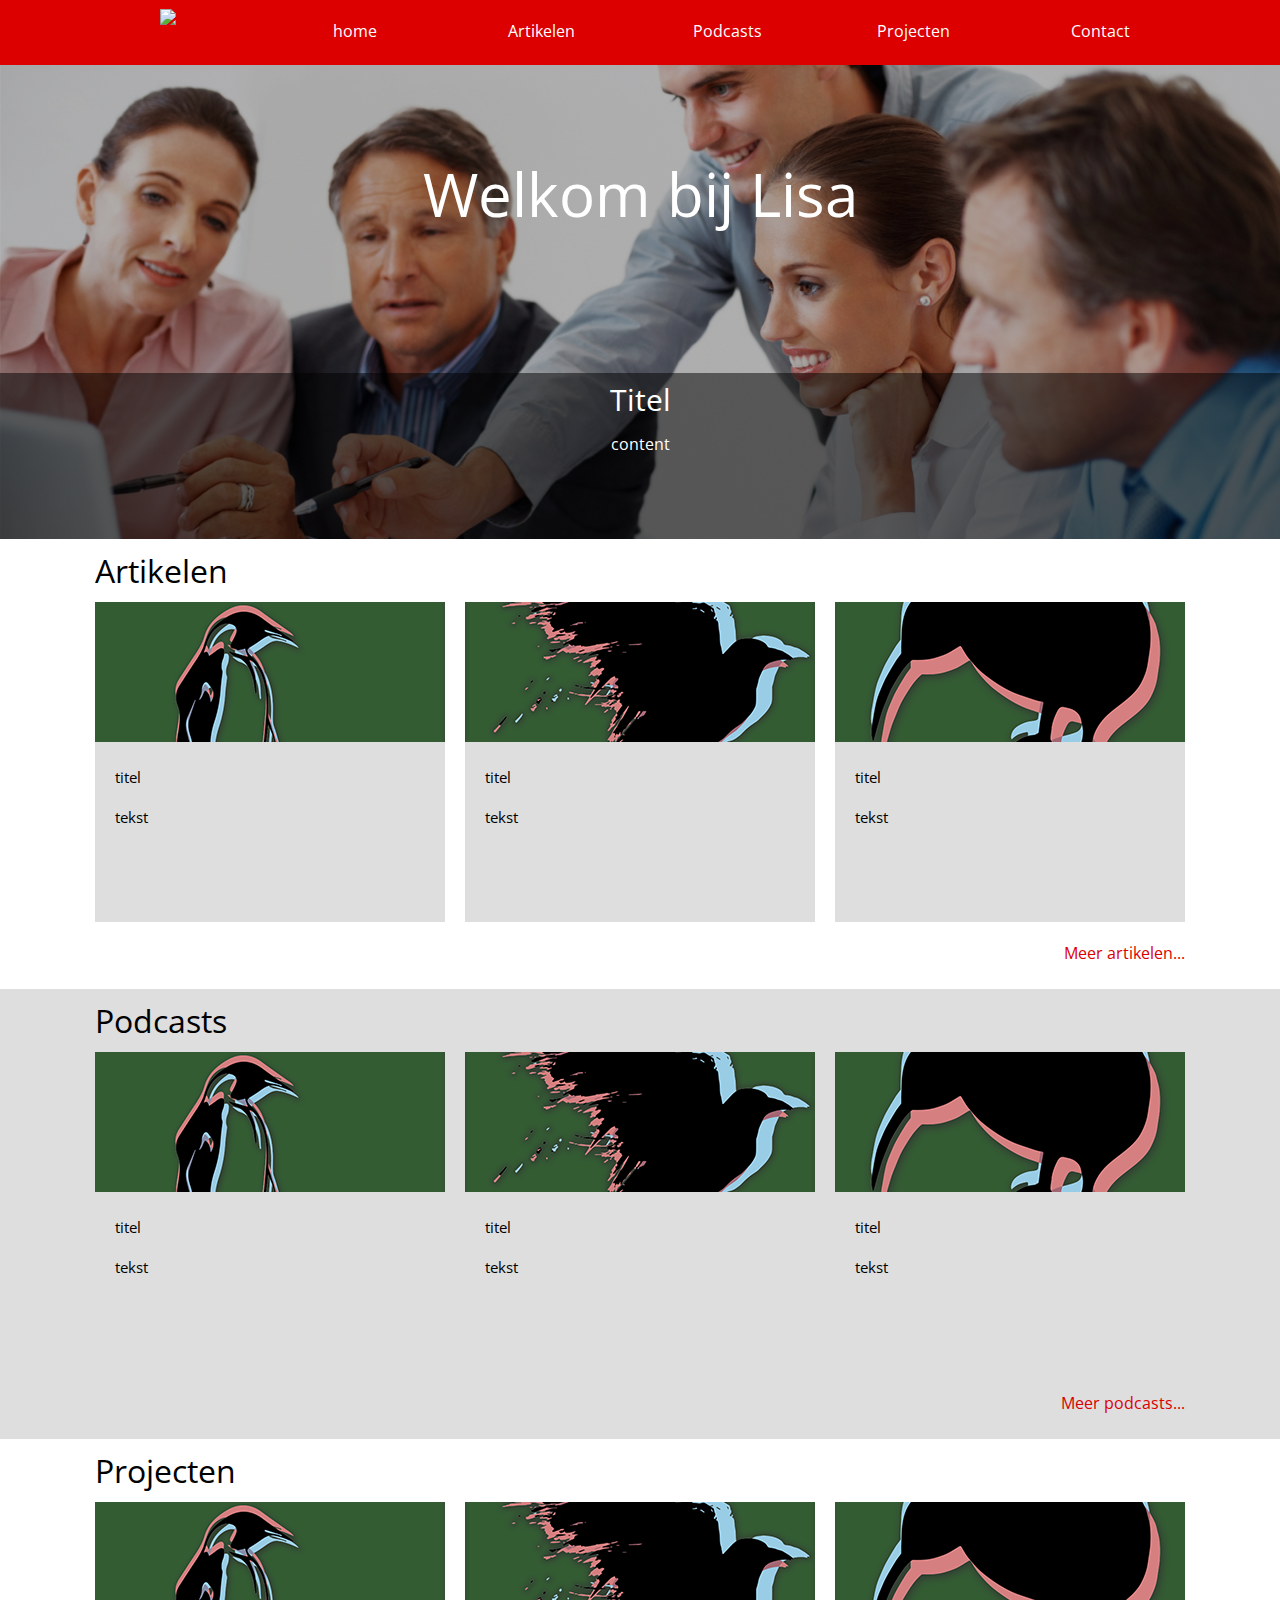
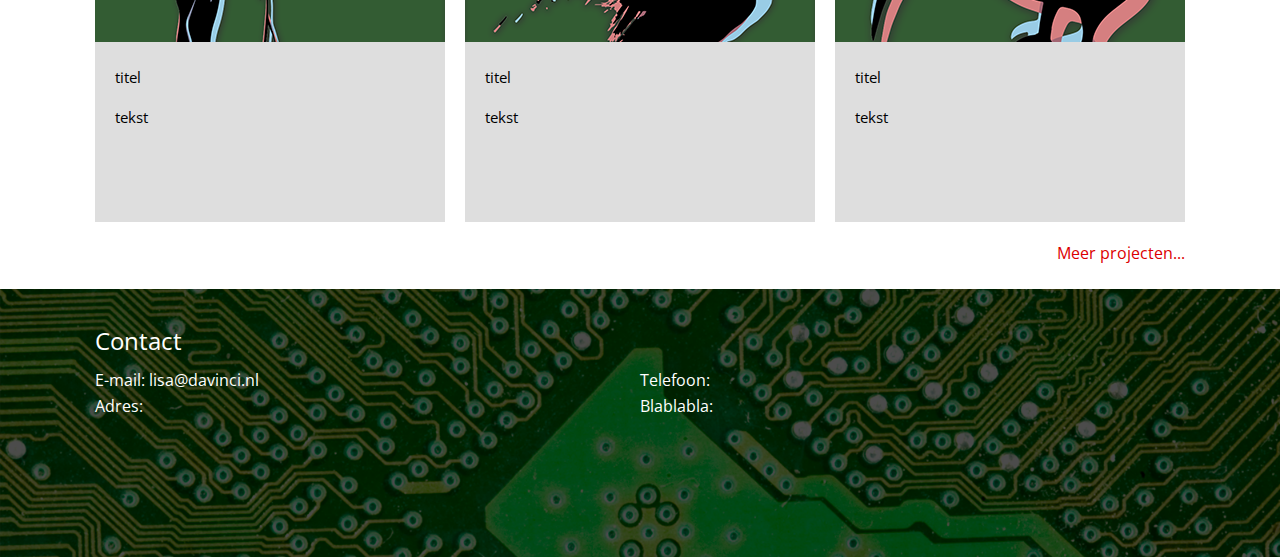
==== html/index.html @ 5cd3056e "Added html prototype files." ====
<!Doctype HTML>
<html>
	<head>
		<title>Home</title>
		<link rel="stylesheet" type="text/css" href="style/style.css">
		<link rel="stylesheet" type="text/css" href="style/index.css">
		<link href='http://fonts.googleapis.com/css?family=Open+Sans' rel='stylesheet' type='text/css'>
		<link rel="icon" type="image/icon" href="image/lisalogo_ico.png"/>
	</head>
	<body>
		<div class="menu">
			<ul>
				<li id="logobutton"><a href="index.html"><img src="image/lisa-logo.png"></li></a>
				<li id="menubutton"><a href="#top-position"><span>home</span></a></li>
				<li id="menubutton"><a href="#artikelen"><span>Artikelen</span></a></li>
				<li id="menubutton"><a href="#podcasts"><span>Podcasts</span></a></li>
				<li id="menubutton"><a href="#projecten"><span>Projecten</span></a></li>
				<li id="menubutton"><a href="#contact"><span>Contact</span></a></li>
			</ul>
		</div>
		
		<div class="banner">
			<h1>Welkom bij Lisa</h1>
			<div>
				<h2>Titel</h2>
				<p>content</p>
			</div>
		</div>
		
		<div class="content">
			<div>
				<h1>Artikelen</h1>
				<ul>
					<li>
						<a>
							<img src="image/Penguin.png">
							<h2>titel</h2>
							<p>
								tekst
							</p>
						</a>
					</li>
				
					<li>
						<a>
							<img src="image/Raven.png">
							<h2>titel</h2>
							<p>
								tekst
							</p>
						</a>
					</li>

					<li>
						<a>
							<img src="image/Kiwi.png">
							<h2>titel</h2>
							<p>
								tekst
							</p>
						</a>
					</li>
					<li id="link"><a href="artikelen.html">Meer artikelen...</a></li>
				</ul>
			</div>
		</div>
		
		<div class="content" id="middle">
			<div>
				<h1 name="podcasts">Podcasts</h1>
				<ul>
					<li>
						<a>
							<img src="image/Penguin.png">
							<h2>titel</h2>
							<p>
								tekst
							</p>
						</a>
					</li>

					<li>
						<a>
							<img src="image/Raven.png">
							<h2>titel</h2>
							<p>
								tekst
							</p>
						</a>
					</li>

					<li>
						<a>
							<img src="image/Kiwi.png">
							<h2>titel</h2>
							<p>
								tekst
							</p>
						</a>
					</li>
					<li id="link"><a href="podcasts.html">Meer podcasts...</a></li>
				</ul>
			</div>
		</div>
		
		<div class="content">
			<div>
				<h1 name="projecten">Projecten</h1>
				<ul>
					<li>
						<a>
							<img src="image/Penguin.png">
							<h2>titel</h2>
							<p>
								tekst
							</p>
						</a>
					</li>
					
					<li>
						<a>
							<img src="image/Raven.png">
							<h2>titel</h2>
							<p>
								tekst
							</p>
						</a>
					</li>

					<li>
						<a>
							<img src="image/Kiwi.png">
							<h2>titel</h2>
							<p>
								tekst
							</p>
						</a>
					</li>
					<li id="link"><a href="projecten.html">Meer projecten...</a></li>
				</ul>
			</div>
		</div>
		
		<div class="footer">
			<div>
				<h2 name="contact">Contact</h2>
				<div id="content-footer">
					<p>E-mail: lisa@davinci.nl</p>
					<p>Telefoon:</p>
					<p>Adres:</p>
					<p>Blablabla:</p>
				</div>
			</div>
		</div>
	</body>
</html>
---- html/style/style.css ----
body
{
	background-color: white;
	margin: 0px;
	padding: 0px;
	font-family: 'Open Sans', sans-serif;
}

.menu
{
	position: fixed;
	background-color: #DC0000;
	width: 100%;
	padding: 0px;
	margin: 0px;
	height: 65px;
	z-index: 50;
	top: 0px;
}

.menu ul
{
	padding: 0px;
	margin-top: 0px;
	margin-bottom: 0px;
	max-width: 1130px;
	margin-left: auto;
	margin-right: auto;
}

.menu li
{
	
	padding: 0px;
	text-decoration: none;
	display: inline;
	text-align: center;
	margin: 0px;
}

.menu a
{
	float: left;
	color: white;
	text-decoration: none;
	height: 65px;
	padding: 0px;
	margin: 0px;
	width: 16.5%;
}

.menu a:hover
{
	background-color: #FF0000;
}

.menu a:active
{
	background-color: #BE0000;
}

.menu span
{
	position: relative;
	top: 20px;
}

.menu img
{
	padding-top: 9px;
}

.banner
{
	margin-top: 65px;
	width: 100%;
	color: white;
	position: relative;
	padding-bottom: 37%;
	background-image: url("../image/banner16-6.png");
	background-size: 100%;
	background-repeat: no-repeat;
}

.footer
{
	width: 100%;
	color: white;
	position: relative;
	padding-bottom: 21%;
	background-image: url("../image/footer.png");
	background-size: 100%;
	background-repeat: no-repeat;
}

.footer div
{
	position: absolute;
	width: 100%;
	margin: 0px;
	padding: 0px;
}

.footer p
{

	padding-left: 0px;
	margin-left: 0px;
	margin-right: 0px;
	margin-top: 2px;
	margin-bottom: 2px;
	padding: 0px;
	float: left;
	width: 50%;
}

.footer h2
{
	padding-left: 20px;
	padding-right: 20px;
	padding-bottom: 10px;
	padding-top: 10px;
	max-width: 1090px;
	margin-left: auto;
	margin-right: auto;
	margin-top: 2%;
	margin-bottom: 0px;
	font-weight: normal;
}

#content-footer
{
	position: static;
	max-width: 1090px;
	margin-left: auto;
	margin-right: auto;
	margin-top: 0px;
	margin-bottom: 0px;
	padding-left: 20px;
	padding-right: 20px;
	padding-bottom: 0px;
	padding-top: 0px;
}
---- html/style/index.css ----
.banner h1
{
	color: white;
	text-align: center;
	font-size: 60px;
	position: absolute;
	width: 100%;
	top: 10%;
	font-weight: normal;
}

.banner h2
{
	font-size: 30px;
	padding: 0.5%;
	margin: 0px;
	font-weight: normal;
}

.banner div
{
	background-color: rgba(0,0,0,0.5);
	width: 100%;
	height: 35%;
	color: white;
	text-align: center;
	position: absolute;
	bottom: 0px;
}

.banner p
{
	margin: 0px;
	padding: 0.5%;
	font-size: 100%;
}

.content h1
{
	padding-top: 10px;
	margin-left: 20px;
	margin-right: 0px;
	margin-bottom: 0px;
	margin-top: 0px;
	font-weight: normal;
}

.content li
{
	display: inline;
	width: 350px;
	height: 320px;
	background-color: #DEDEDE;
	margin-left: 20px;
	margin-right: 0px;
	margin-bottom: 20px;
	margin-top: 10px;
	padding: 0px;
	float: left;
}

.content ul
{
	margin: 0px;
	padding: 0px;
	overflow: hidden;
}

.content img
{
	width: 350px;
	height: auto;
	padding: 0px;
	margin: 0px;
}

.content p
{
	padding-left: 20px;
	padding-right: 20px;
	padding-bottom: 20px;
	padding-top: 10px;
	margin: 0px;
	font-size: 15px;
}

.content h2
{
	margin: 0px;
	font-size: 15px;
	padding-top: 20px;
	padding-left: 20px;
	padding-right: 20px;
	padding-bottom: 10px;
	font-weight: normal;
}

.content div
{
	max-width: 1130px;
	margin-left: auto;
	margin-right: auto;
}

.content
{
	width: 100%;
	min-height: 450px;
	padding: 0px;
	margin: 0px;
	background-color: white;
	
}

#link a
{
	text-align: right;
	margin-left: 20px;
	margin-right: 20px;
	margin-top: 0px;
	margin-bottom: 0px;
	padding: 0px;
	color: #DC0000;
	text-decoration: none;
	width: 100%;
	float: right;
}

#link a:hover
{
	text-decoration: underline;
}

#link
{
	width: 100%;
	height: 30px;
	margin: 0px;
	background-color: rgba(0,0,0,0);
}

#middle
{
	background-color: #DEDEDE;
}
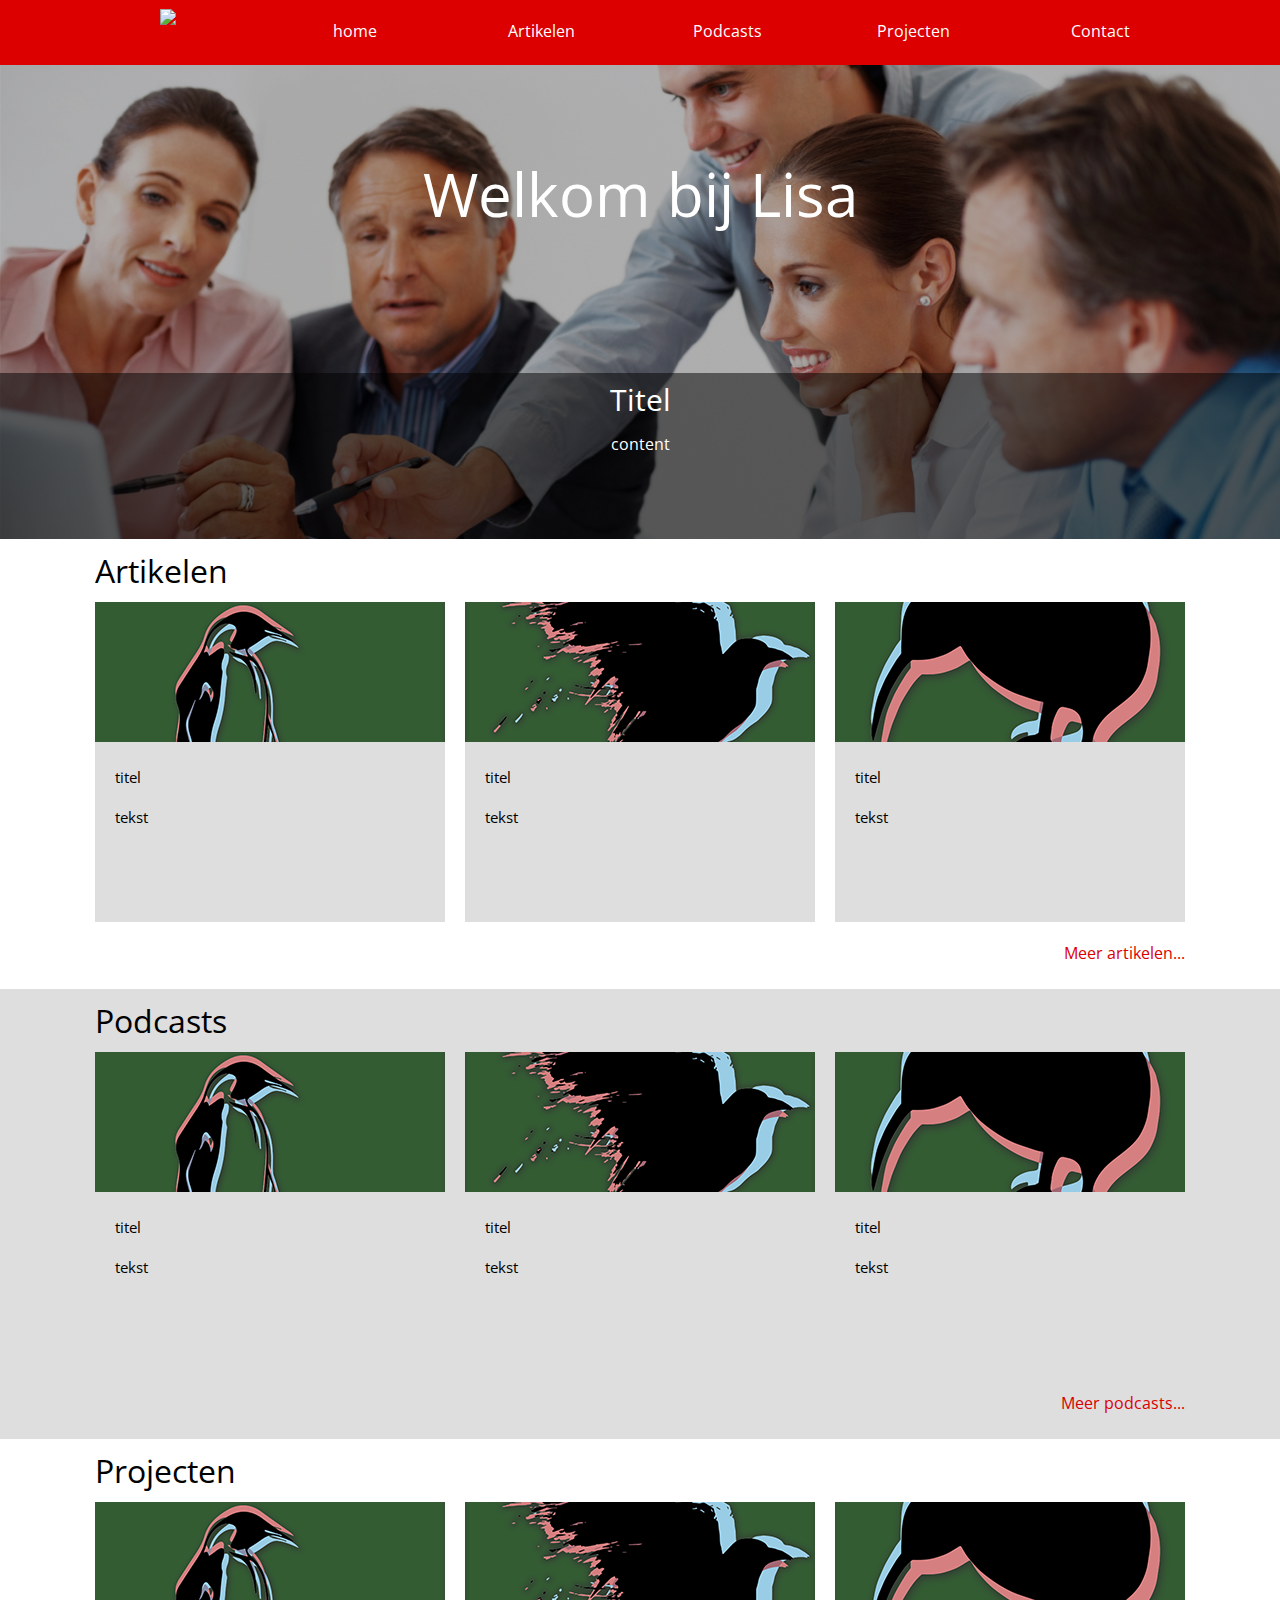
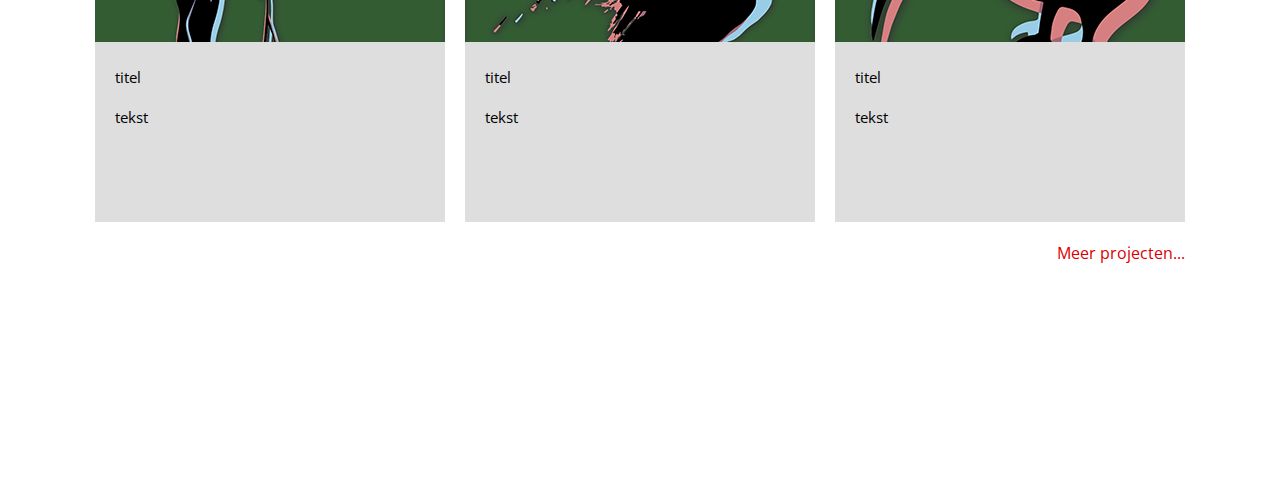
==== commit 960884ad: "Fixed a bug that prevented the mobile style to load on mobile devices" ====
--- a/html/index.html
+++ b/html/index.html
@@ -2,8 +2,11 @@
 <html>
 	<head>
 		<title>Home</title>
-		<link rel="stylesheet" type="text/css" href="style/style.css">
-		<link rel="stylesheet" type="text/css" href="style/index.css">
+		<meta name="viewport" content="width=device-width" />
+		<link rel="stylesheet" type="text/css" media="screen and (min-width: 651px)"href="style/style.css">
+		<link rel="stylesheet" type="text/css" media="screen and (min-width: 651px)" href="style/index.css">
+		<link rel="stylesheet" type="text/css" media="screen and (max-width: 650px)" href="style/style_responsive.css">
+		<link rel="stylesheet" type="text/css" media="screen and (max-width: 650px)" href="style/index_responsive.css">
 		<link href='http://fonts.googleapis.com/css?family=Open+Sans' rel='stylesheet' type='text/css'>
 		<link rel="icon" type="image/icon" href="image/lisalogo_ico.png"/>
 	</head>
@@ -16,6 +19,13 @@
 				<li id="menubutton"><a href="#podcasts"><span>Podcasts</span></a></li>
 				<li id="menubutton"><a href="#projecten"><span>Projecten</span></a></li>
 				<li id="menubutton"><a href="#contact"><span>Contact</span></a></li>
+				<li id="responsive-close"><a><span>Sluiten</span></a></li>
+			</ul>
+		</div>
+		
+		<div id="responsive-menu">
+			<ul>
+				<li><a><span></span><span></span><span></span></a></li>
 			</ul>
 		</div>
 		
@@ -142,7 +152,7 @@
 		</div>
 		
 		<div class="footer">
-			<div>
+			<div id="footerdiv">
 				<h2 name="contact">Contact</h2>
 				<div id="content-footer">
 					<p>E-mail: lisa@davinci.nl</p>
@@ -152,5 +162,9 @@
 				</div>
 			</div>
 		</div>
+		
+		<script src="script/jquery-1.11.1.min.js"></script>
+		<script src="script/script.js"></script>
+		
 	</body>
 </html>--- a/html/style/style.css
+++ b/html/style/style.css
@@ -16,6 +16,7 @@
 	height: 65px;
 	z-index: 50;
 	top: 0px;
+	display: inline;
 }
 
 .menu ul
@@ -59,6 +60,16 @@
 	background-color: #BE0000;
 }
 
+#logobutton a:hover
+{
+	background-color: #DC0000;
+}
+
+#logobutton a:active
+{
+	background-color: #DC0000;
+}
+
 .menu span
 {
 	position: relative;
@@ -70,9 +81,22 @@
 	padding-top: 9px;
 }
 
+#responsive-close a
+{
+	display: none;
+}
+
+#responsive-menu
+{
+	display: none;
+}
+
 .banner
 {
 	margin-top: 65px;
+	margin-bottom: 0px;
+	margin-left: 0px;
+	margin-right: 0px;
 	width: 100%;
 	color: white;
 	position: relative;
@@ -86,19 +110,20 @@
 {
 	width: 100%;
 	color: white;
-	position: relative;
-	padding-bottom: 21%;
-	background-image: url("../image/footer.png");
-	background-size: 100%;
-	background-repeat: no-repeat;
+	background-image: none;
+	padding: 0px;
 }
 
-.footer div
+#footerdiv
 {
-	position: absolute;
+	float: left;
 	width: 100%;
 	margin: 0px;
 	padding: 0px;
+	background-image: url("../image/bottom.png");
+	background-size: 100%;
+	background-repeat: no-repeat;
+	padding-bottom: 80px;
 }
 
 .footer p
--- a/html/style/index.css
+++ b/html/style/index.css
@@ -119,7 +119,7 @@
 	margin-right: 20px;
 	margin-top: 0px;
 	margin-bottom: 0px;
-	padding: 0px;
+	padding: 0px; 
 	color: #DC0000;
 	text-decoration: none;
 	width: 100%;
--- a/html/style/style_responsive.css
+++ b/html/style/style_responsive.css
@@ -0,0 +1,216 @@
+body
+{
+	background-color: white;
+	margin: 0px;
+	padding: 0px;
+	font-family: 'Open Sans', sans-serif;
+}
+
+.menu
+{
+	position: fixed;
+	background-color: #DC0000;
+	width: 40%;
+	padding: 0px;
+	margin: 0px;
+	height: auto;
+	z-index: 50;
+	top: 0px;
+	display: none;
+}
+
+.menu ul
+{
+	padding: 0px;
+	margin-top: 0px;
+	margin-bottom: 0px;
+	max-width: 1130px;
+	margin-left: auto;
+	margin-right: auto;
+}
+
+.menu li
+{
+	
+	padding: 0px;
+	text-decoration: none;
+	margin: 0px;
+}
+
+.menu a
+{
+	color: white;
+	text-decoration: none;
+	height: 50px;
+	padding: 0px;
+	margin: 0px;
+	width: 100%;
+}
+
+.menu a:hover
+{
+	background-color: #FF0000;
+}
+
+.menu a:active
+{
+	background-color: #BE0000;
+}
+
+.menu span
+{
+	position: relative;
+	top: 10px;
+}
+
+.menu img
+{
+	padding-top: 5px;
+	padding-bottom: 5px;
+	height: 35px;
+}
+
+#responsive-menu
+{
+	display: inline;
+	margin: 0px;
+	padding: 0px;
+	width: 30px;
+	height: 30px;
+	position: fixed;
+	float: left;
+	z-index: 20;
+	background-color: #DC0000;
+	border-bottom-right-radius: 6px;
+}
+
+#responsive-menu:hover
+{
+	cursor: pointer;
+}
+
+#responsive-menu ul
+{
+	margin: 0px;
+	padding: 0px;
+}
+
+#responsive-menu li
+{
+	padding: 0px;
+	margin: 0px;
+	display: inline;
+}
+
+#responsive-menu a
+{
+	padding: 0px;
+	margin: 0px;
+	width: 30px;
+	height: 30px;
+}
+
+#responsive-menu span
+{
+	content: '';
+    width: 20px;
+    height: 4px;
+    background-color: white;
+	float: left;
+	margin-left: 5px;
+	margin-right: 5px;
+	margin-bottom: 1px;
+	margin-top: 1px;
+    border-radius: 5px;
+}
+
+#responsive-menu span:first-child
+{
+	margin-top: 7px;
+}
+
+#responsive-close a
+{
+	background-color: #ADADAD;
+	display: inline;
+	color: black;
+}
+
+#responsive-close a:hover
+{
+	background-color: #999999;
+}
+
+.banner
+{
+	margin-top: 0px;
+	width: 100%;
+	color: white;
+	position: relative;
+	padding-bottom: 37%;
+	background-image: url("../image/banner16-6-small.png");
+	background-size: 100%;
+	background-repeat: no-repeat;
+}
+
+.footer
+{
+	width: 100%;
+	color: white;
+	position: relative;
+	padding-bottom: 21%;
+	background-image: url("../image/bottom.png");
+	background-size: 100%;
+	background-repeat: no-repeat;
+}
+
+.footer div
+{
+	position: absolute;
+	width: 100%;
+	margin: 0px;
+	padding: 0px;
+}
+
+.footer p
+{
+
+	padding-left: 0px;
+	margin-left: 0px;
+	margin-right: 0px;
+	margin-top: 2px;
+	margin-bottom: 2px;
+	padding: 0px;
+	float: left;
+	width: 50%;
+	font-size: 10px;
+}
+
+.footer h2
+{
+	padding-left: 20px;
+	padding-right: 20px;
+	padding-bottom: 10px;
+	padding-top: 10px;
+	max-width: 1090px;
+	margin-left: auto;
+	margin-right: auto;
+	margin-top: 2%;
+	margin-bottom: 0px;
+	font-weight: normal;
+	font-size: 15px;
+}
+
+#content-footer
+{
+	position: static;
+	max-width: 1090px;
+	margin-left: auto;
+	margin-right: auto;
+	margin-top: 0px;
+	margin-bottom: 0px;
+	padding-left: 20px;
+	padding-right: 20px;
+	padding-bottom: 0px;
+	padding-top: 0px;
+}--- a/html/style/index_responsive.css
+++ b/html/style/index_responsive.css
@@ -0,0 +1,150 @@
+.banner h1
+{
+	color: white;
+	text-align: center;
+	font-size: 30px;
+	position: absolute;
+	width: 100%;
+	top: 0px;
+	font-weight: normal;
+}
+
+.banner h2
+{
+	font-size: 15px;
+	padding: 0.5%;
+	margin: 0px;
+	font-weight: normal;
+}
+
+.banner div
+{
+	background-color: rgba(0,0,0,0.5);
+	width: 100%;
+	height: 40%;
+	color: white;
+	text-align: center;
+	position: absolute;
+	bottom: 0px;
+}
+
+.banner p
+{
+	margin: 0px;
+	padding: 0.5%;
+	font-size: 10px;
+}
+
+.content h1
+{
+	padding-top: 10px;
+	margin-left: 2%;
+	margin-right: 0px;
+	margin-bottom: 0px;
+	margin-top: 0px;
+	font-weight: normal;
+	font-size: 20px;
+}
+
+.content li
+{
+	display: inline;
+	width: 96%;
+	height: auto;
+	background-color: #DEDEDE;
+	margin-left: 2%;
+	margin-right: 0px;
+	margin-bottom: 5px;
+	margin-top: 5px;
+	padding: 0px;
+	float: left;
+}
+
+.content ul
+{
+	margin: 0px;
+	padding: 0px;
+	overflow: hidden;
+}
+
+.content img
+{
+	width: 100px;
+	height: auto;
+	padding: 0px;
+	margin: 0px;
+	float: left;
+}
+
+.content p
+{
+	padding-left: 5px;
+	padding-right: 5px;
+	padding-bottom: 5px;
+	padding-top: 5px;
+	margin: 0px;
+	font-size: 10px;
+	float: left;
+}
+
+.content h2
+{
+	margin: 0px;
+	font-size: 13px;
+	padding-top: 5px;
+	padding-left: 5px;
+	padding-right: 5px;
+	padding-bottom: 0px;
+	font-weight: normal;
+	float: left;
+}
+
+.content div
+{
+	max-width: 1130px;
+	margin-left: auto;
+	margin-right: auto;
+}
+
+.content
+{
+	width: 100%;
+	min-height: 200px;
+	padding: 0px;
+	margin: 0px;
+	background-color: white;
+	
+}
+
+#link a
+{
+	text-align: right;
+	margin-left: 20px;
+	margin-right: 20px;
+	margin-top: 0px;
+	margin-bottom: 0px;
+	padding: 0px;
+	color: #DC0000;
+	text-decoration: none;
+	width: 100%;
+	float: right;
+	font-size: 10px;
+}
+
+#link a:hover
+{
+	text-decoration: underline;
+}
+
+#link
+{
+	width: 100%;
+	height: 30px;
+	margin: 0px;
+	background-color: rgba(0,0,0,0);
+}
+
+#middle
+{
+	background-color: #DEDEDE;
+}